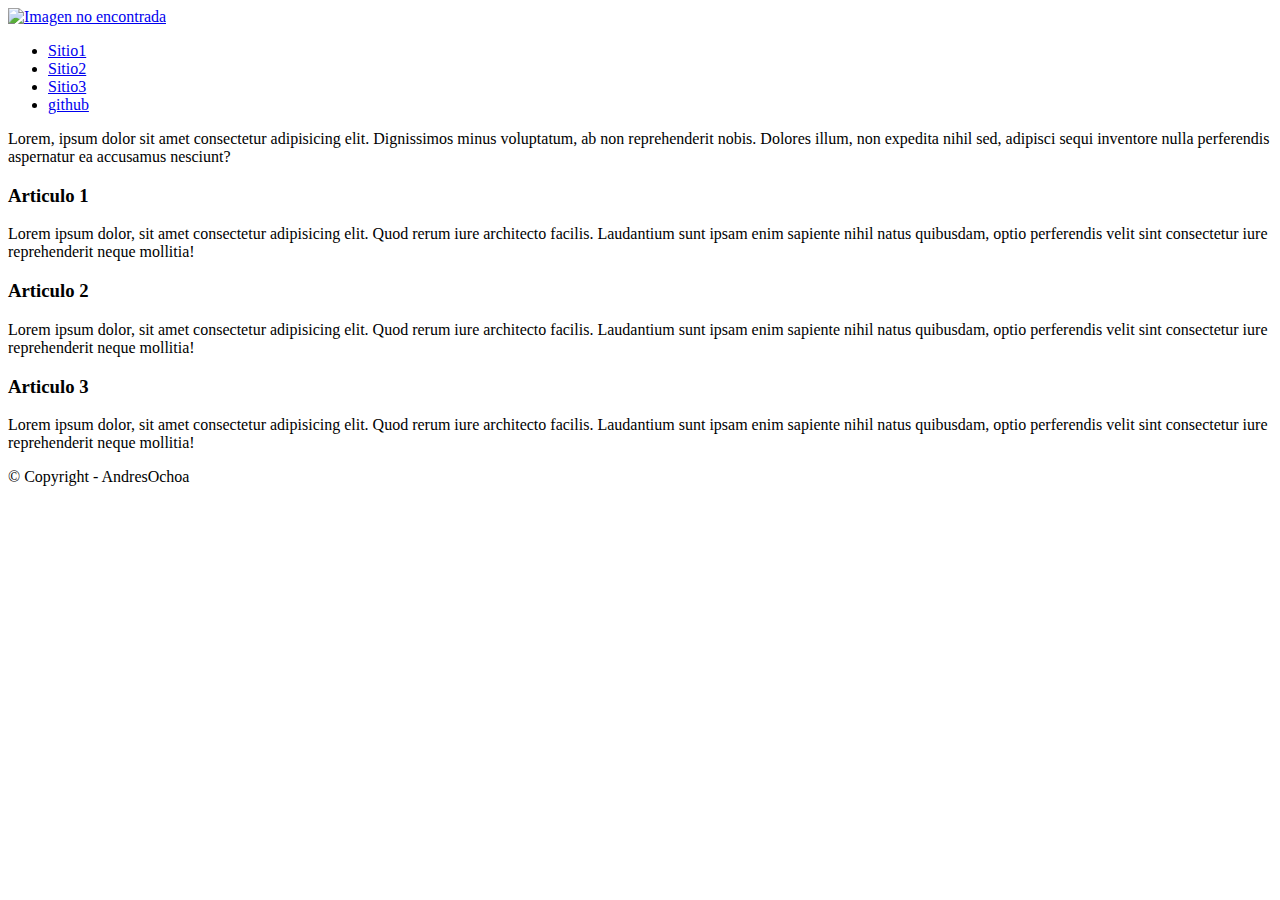
==== principal/index.html @ c74e5c27 "optimizo directorios y modifico rutas" ====
<!DOCTYPE html>
<html>

<head>
    <meta charset='utf-8'>
    <meta http-equiv='X-UA-Compatible' content='IE=edge'>
    <title>Proyecto-Web</title>
    <meta name='viewport' content='width=device-width, initial-scale=1'>
    <link rel='stylesheet' type='text/css' media='screen' href='/proyecto-web/css/proyecto-web.css'>
    <script src='main.js'></script>
</head>

<body>

    <div class="cabecera">
        <div class="logo">
            <a href="/proyecto-web/principal/index.html"><img src="/proyecto-web/img/logo-web.png"
                    alt="Imagen no encontrada"></a>
        </div>

        <div class="menu">
            <ul>
                <li><a class="active" href="#sitio1">Sitio1</a></li>
                <li><a href="/proyecto-web/principal/sitio2.html">Sitio2</a></li>
                <li><a href="/proyecto-web/principal/sitio3.html">Sitio3</a></li>
                <li class="git"><a href="https://github.com/">github</a></li>
            </ul>
        </div>
    </div>
    <div class="central">
        <p>Lorem, ipsum dolor sit amet consectetur adipisicing elit. Dignissimos minus voluptatum, ab non reprehenderit
            nobis. Dolores illum, non expedita nihil sed, adipisci sequi inventore nulla perferendis aspernatur ea
            accusamus nesciunt?</p>
    </div>
    <div class="contenedor-articulos">
        <div>
            <h3>Articulo 1</h3>
            <p>Lorem ipsum dolor, sit amet consectetur adipisicing elit. Quod rerum iure architecto facilis. Laudantium
                sunt ipsam enim sapiente nihil natus quibusdam, optio perferendis velit sint consectetur iure
                reprehenderit neque mollitia!</p>
        </div>
        <div>
            <h3>Articulo 2</h3>
            <p>Lorem ipsum dolor, sit amet consectetur adipisicing elit. Quod rerum iure architecto facilis. Laudantium
                sunt ipsam enim sapiente nihil natus quibusdam, optio perferendis velit sint consectetur iure
                reprehenderit neque mollitia!</p>
        </div>
        <div>
            <h3>Articulo 3</h3>
            <p>Lorem ipsum dolor, sit amet consectetur adipisicing elit. Quod rerum iure architecto facilis. Laudantium
                sunt ipsam enim sapiente nihil natus quibusdam, optio perferendis velit sint consectetur iure
                reprehenderit neque mollitia!</p>
        </div>
    </div>

    <div class="footer">
        <p>© Copyright - AndresOchoa</p>
    </div>

</body>

</html>
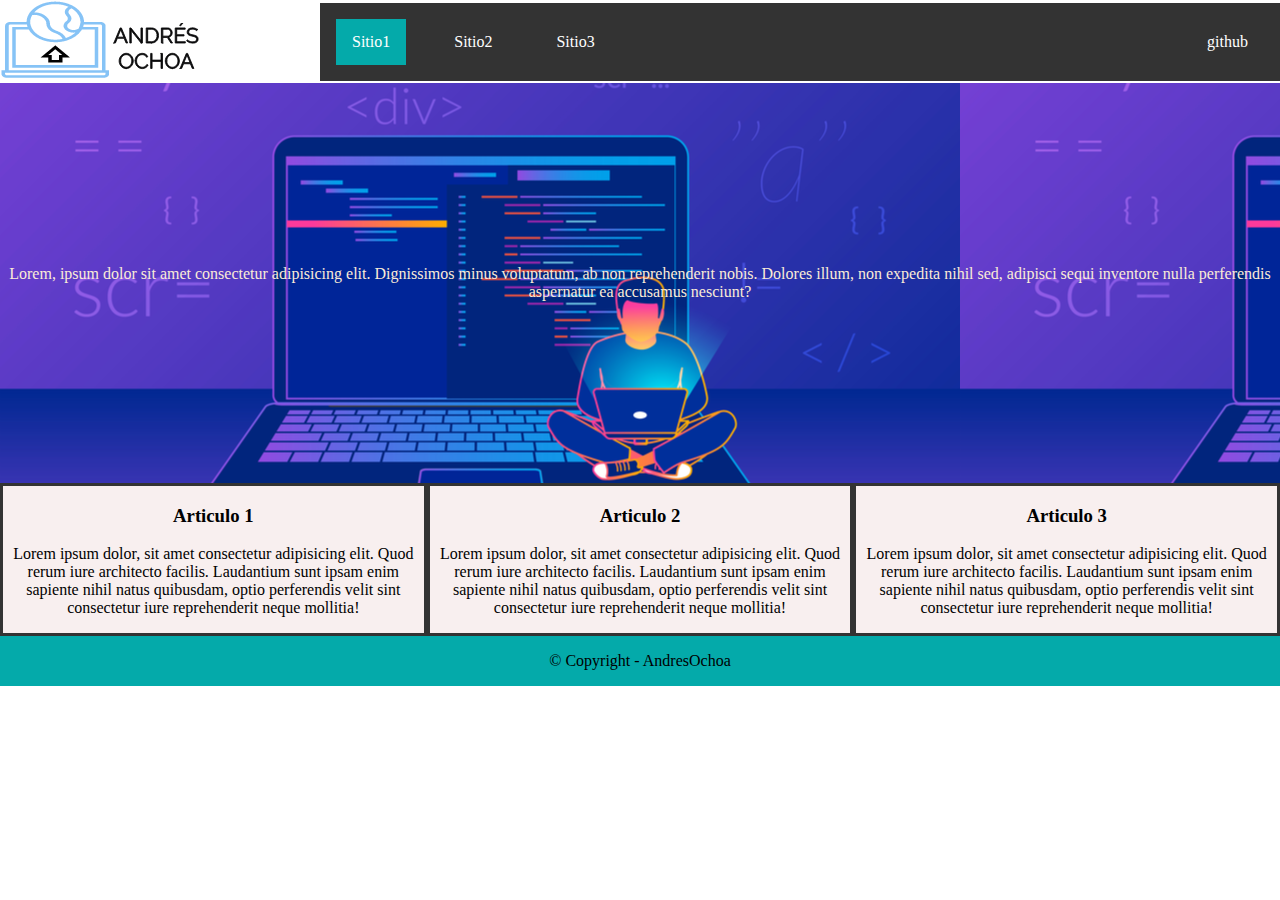
==== commit 3e7a06cf: "v2.0 modificamos rutas" ====
--- a/principal/index.html
+++ b/principal/index.html
@@ -4,9 +4,9 @@
 <head>
     <meta charset='utf-8'>
     <meta http-equiv='X-UA-Compatible' content='IE=edge'>
-    <title>Proyecto-Web</title>
+    <title>Proyecto web</title>
     <meta name='viewport' content='width=device-width, initial-scale=1'>
-    <link rel='stylesheet' type='text/css' media='screen' href='/proyecto-web/css/proyecto-web.css'>
+    <link rel='stylesheet' type='text/css' media='screen' href='/css/proyecto-web.css'>
     <script src='main.js'></script>
 </head>
 
@@ -14,15 +14,15 @@
 
     <div class="cabecera">
         <div class="logo">
-            <a href="/proyecto-web/principal/index.html"><img src="/proyecto-web/img/logo-web.png"
+            <a href="/principal/index.html"><img src="/img/logo-web.png"
                     alt="Imagen no encontrada"></a>
         </div>
 
         <div class="menu">
             <ul>
                 <li><a class="active" href="#sitio1">Sitio1</a></li>
-                <li><a href="/proyecto-web/principal/sitio2.html">Sitio2</a></li>
-                <li><a href="/proyecto-web/principal/sitio3.html">Sitio3</a></li>
+                <li><a href="/principal/sitio2.html">Sitio2</a></li>
+                <li><a href="/principal/sitio3.html">Sitio3</a></li>
                 <li class="git"><a href="https://github.com/">github</a></li>
             </ul>
         </div>
--- a/css/proyecto-web.css
+++ b/css/proyecto-web.css
@@ -0,0 +1,97 @@
+html,
+body {
+  display: flex;
+  flex-direction: column;
+  min-height: 100vh;
+  margin: 0;
+  padding: 0;
+
+}
+
+.cabecera {
+  display: flex;
+  justify-content: space-between;
+  align-items: center;
+}
+
+.logo {
+  width: 25%;
+}
+
+.menu {
+  width: 75%;
+}
+
+ul {
+  list-style-type: none;
+  margin: 0;
+  padding: 0;
+  overflow: hidden;
+  background-color: #333;
+}
+
+li {
+  float: left;
+  margin: 1em;
+}
+
+li a {
+  display: block;
+  color: white;
+  text-align: center;
+  padding: 14px 16px;
+  text-decoration: none;
+}
+
+.git {
+  float: right;
+}
+
+li a:hover:not(.active) {
+  background-color: #04aaaa;
+}
+
+.active {
+  background-color: #04aaaa;
+}
+
+.central {
+  display: flex;
+  align-items: center;
+  justify-content: center;
+  text-align: center;
+  background-image: url("/img/fondo.jpeg");
+  height: 400px;
+  color: antiquewhite;
+
+}
+
+.contenedor-articulos {
+  display: flex;
+  align-items: center;
+  text-align: center;
+  justify-content: space-between;
+  background-color: #333;
+
+}
+
+.contenedor-articulos div {
+  flex: 1;
+  border-style: solid;
+  border-color: #333;
+  background-color: rgb(248, 239, 239);
+  width: 33%;
+  height: 50%;
+
+}
+
+.footer {
+  display: flex;
+  align-items: center;
+  justify-content: center;
+  text-align: center;
+  bottom: 0px;
+  background-color: #04aaaa;
+  width: 100%;
+  height: 10%;
+}